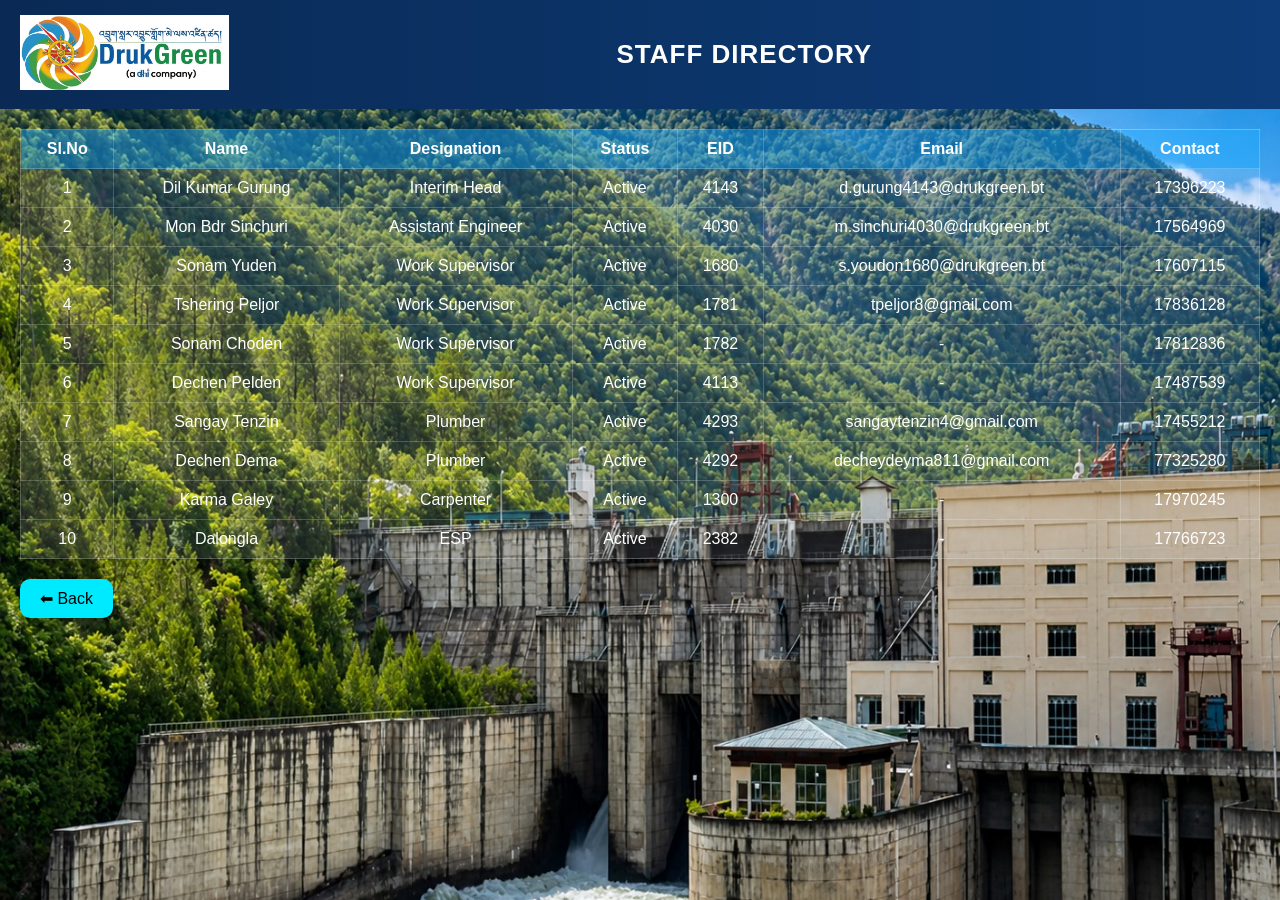
==== staff.html @ f45ad43f "Add files via upload" ====
<!DOCTYPE html>
<html lang="en">
<head>
<meta charset="UTF-8">
<meta name="viewport" content="width=device-width, initial-scale=1.0">
<title>Staff Directory</title>
<link rel="stylesheet" href="styles.css">
</head>
<body>

<header class="navbar">
  <div class="logo">
    <img src="./monbdrPIC/logo.jpeg">
  </div>
  <h1 class="title">Staff Directory</h1>
</header>

<section class="table-container">

<table>
<tr>
<th>Sl.No</th>
<th>Name</th>
<th>Designation</th>
<th>Status</th>
<th>EID</th>
<th>Email</th>
<th>Contact</th>
</tr>

<tr><td>1</td><td>Dil Kumar Gurung</td><td>Interim Head</td><td>Active</td><td>4143</td><td>d.gurung4143@drukgreen.bt</td><td>17396223</td></tr>
<tr><td>2</td><td>Mon Bdr Sinchuri</td><td>Assistant Engineer</td><td>Active</td><td>4030</td><td>m.sinchuri4030@drukgreen.bt</td><td>17564969</td></tr>
<tr><td>3</td><td>Sonam Yuden</td><td>Work Supervisor</td><td>Active</td><td>1680</td><td>s.youdon1680@drukgreen.bt</td><td>17607115</td></tr>
<tr><td>4</td><td>Tshering Peljor</td><td>Work Supervisor</td><td>Active</td><td>1781</td><td>tpeljor8@gmail.com</td><td>17836128</td></tr>
<tr><td>5</td><td>Sonam Choden</td><td>Work Supervisor</td><td>Active</td><td>1782</td><td>-</td><td>17812836</td></tr>
<tr><td>6</td><td>Dechen Pelden</td><td>Work Supervisor</td><td>Active</td><td>4113</td><td>-</td><td>17487539</td></tr>
<tr><td>7</td><td>Sangay Tenzin</td><td>Plumber</td><td>Active</td><td>4293</td><td>sangaytenzin4@gmail.com</td><td>17455212</td></tr>
<tr><td>8</td><td>Dechen Dema</td><td>Plumber</td><td>Active</td><td>4292</td><td>decheydeyma811@gmail.com</td><td>77325280</td></tr>
<tr><td>9</td><td>Karma Galey</td><td>Carpenter</td><td>Active</td><td>1300</td><td>-</td><td>17970245</td></tr>
<tr><td>10</td><td>Dalongla</td><td>ESP</td><td>Active</td><td>2382</td><td>-</td><td>17766723</td></tr>
</table>

<a href="index.html" class="back-btn">⬅ Back</a>

</section>

</body>
</html>
---- styles.css ----
/* RESET */
* {
  margin: 0;
  padding: 0;
  box-sizing: border-box;
  font-family: Arial, sans-serif;
}

/* BACKGROUND */
body {
  background: url('./monbdrPIC/back.jpeg') no-repeat center center fixed;
  background-size: cover;
  background-color: #0b1a2a; /* 🔵 bluish base */
  color: white;
}

/* DARK BLUE OVERLAY */
body::before {
  content: "";
  position: fixed;
  inset: 0;

  z-index: -1;
  pointer-events: none;
}

/* ================= HEADER ================= */
.navbar {
  display: flex;
  align-items: center;
  justify-content: space-between;

  padding: 15px 20px;

  background: linear-gradient(90deg, #0a2a55, #0d3c78);
  backdrop-filter: blur(10px);
}

/* HAMBURGER LEFT */
.menu-toggle {
  font-size: 30px;
  cursor: pointer;
  color: white;
  display: none;
}

/* TITLE (BIG + ALL CAPS) */
.title {
  flex: 1;
  text-align: center;
  font-size: 26px;
  font-weight: bold;
  text-transform: uppercase;
  letter-spacing: 1px;
}

/* LOGO RIGHT */
.logo img {
  height: 75px;
}

/* ================= DASHBOARD ================= */
.dashboard {
  display: grid;
  grid-template-columns: repeat(auto-fit, minmax(220px, 1fr));
  gap: 20px;
  padding: 40px;
}

/* CARDS */
.card {
  display: flex;
  align-items: center;
  justify-content: center;

  padding: 28px;
  border-radius: 15px;

  background: rgba(255,255,255,0.12);
  backdrop-filter: blur(12px);

  color: white;
  text-decoration: none;
  font-weight: bold;
  text-align: center;

  transition: 0.3s ease;
}

.card:hover {
  transform: scale(1.05);
  background: rgba(0,200,255,0.25);
  box-shadow: 0 0 18px #00eaff;
}

/* ================= MOBILE CENTER BUTTON ================= */
.mobile-center {
  display: none;
  justify-content: center;
  align-items: center;
  height: 70vh;
}

.start-btn {
  padding: 15px 30px;
  background: #00eaff;
  color: black;
  font-weight: bold;
  border-radius: 12px;
  text-decoration: none;
}

/* ================= CLOSE BUTTON ================= */
.close-btn {
  display: none;
  position: absolute;
  top: 20px;
  right: 20px;
  font-size: 30px;
  cursor: pointer;
  color: white;
}

/* ================= TABLE ================= */
.table-container {
  padding: 20px;
  overflow-x: auto;
}

table {
  width: 100%;
  border-collapse: collapse;
  background: rgba(255,255,255,0.1);
}

th, td {
  padding: 10px;
  border: 1px solid rgba(255,255,255,0.2);
  text-align: center;
}

th {
  background: rgba(0,160,255,0.4);
}

.back-btn {
  display: inline-block;
  margin-top: 20px;
  padding: 10px 20px;
  background: #00eaff;
  color: black;
  text-decoration: none;
  border-radius: 10px;
}

/* ================= MOBILE ================= */
@media (max-width: 768px) {

  /* SHOW HAMBURGER LEFT */
  .menu-toggle {
    display: block;
  }

  /* SMALLER TITLE */
  .title {
    font-size: 18px;
  }

  /* LOGO RIGHT SMALLER */
  .logo img {
    height: 60px;
  }

  /* FULL SCREEN MENU */
  .dashboard {
    display: none;
    position: fixed;
    inset: 0;
    background: rgba(5,25,60,0.95);
    padding: 80px 20px;
    z-index: 10;
    grid-template-columns: 1fr;
    overflow-y: auto;
  }

  .dashboard.show {
    display: grid;
  }

  /* CLOSE BUTTON */
  .dashboard.show .close-btn {
    display: block;
  }

  /* GET STARTED ONLY MOBILE */
  .mobile-center {
    display: flex;
  }

  .mobile-center.hide {
    display: none;
  }
}
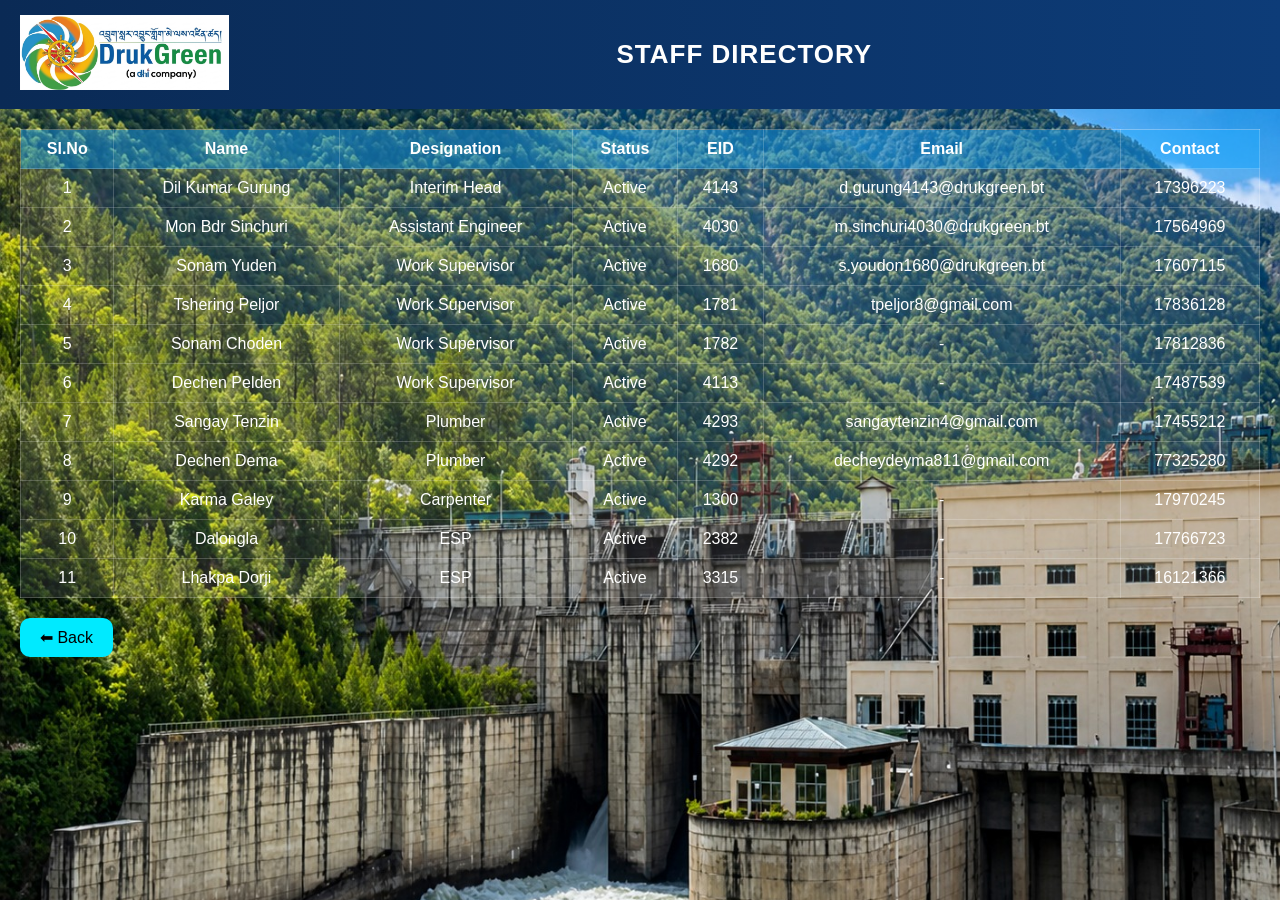
==== commit 525e603b: "Update staff.html" ====
--- a/staff.html
+++ b/staff.html
@@ -38,6 +38,7 @@
 <tr><td>8</td><td>Dechen Dema</td><td>Plumber</td><td>Active</td><td>4292</td><td>decheydeyma811@gmail.com</td><td>77325280</td></tr>
 <tr><td>9</td><td>Karma Galey</td><td>Carpenter</td><td>Active</td><td>1300</td><td>-</td><td>17970245</td></tr>
 <tr><td>10</td><td>Dalongla</td><td>ESP</td><td>Active</td><td>2382</td><td>-</td><td>17766723</td></tr>
+<tr><td>11</td><td>Lhakpa Dorji</td><td>ESP</td><td>Active</td><td>3315</td><td>-</td><td>16121366</td></tr>
 </table>
 
 <a href="index.html" class="back-btn">⬅ Back</a>
@@ -45,4 +46,4 @@
 </section>
 
 </body>
-</html>+</html>
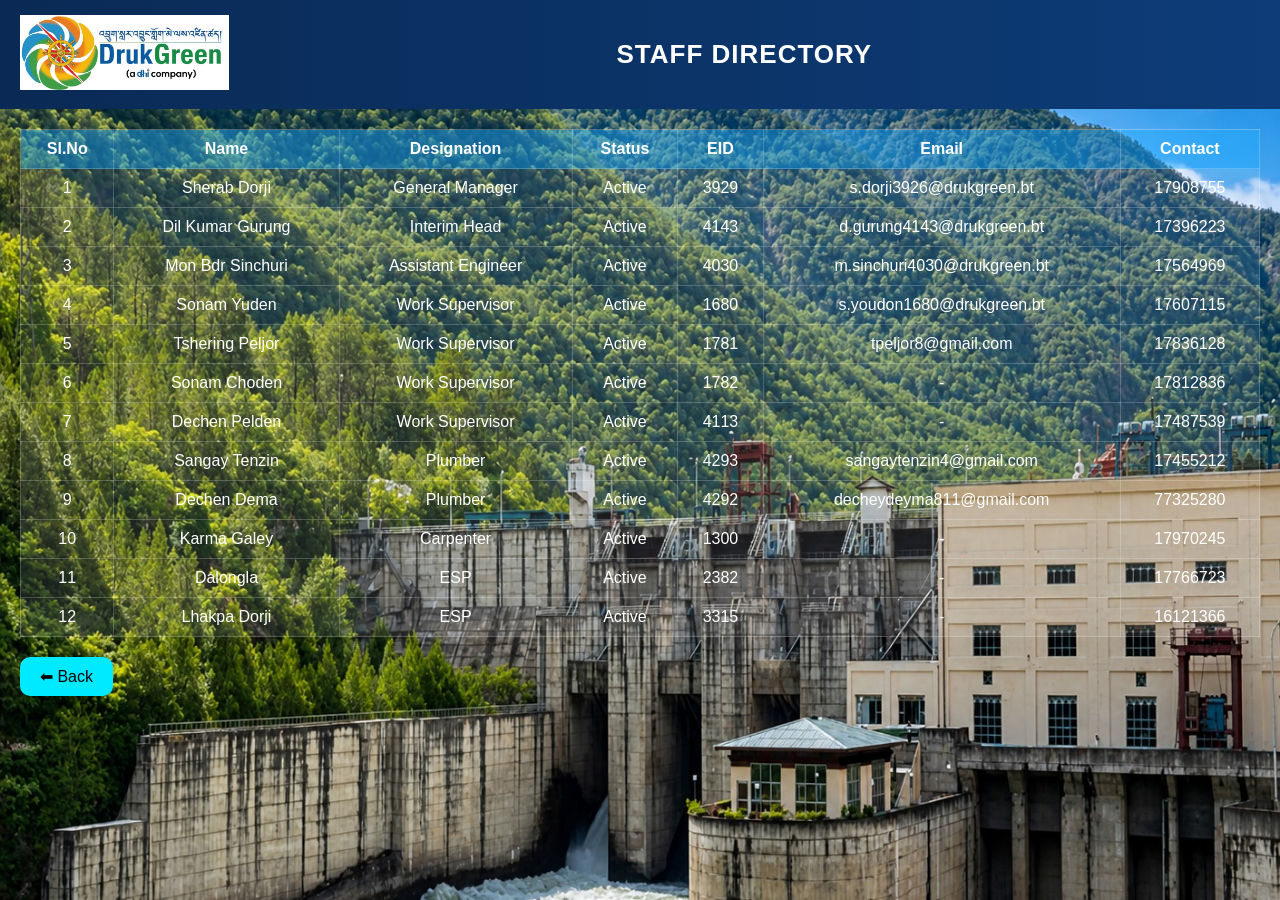
==== commit 8ca020c4: "Update staff.html" ====
--- a/staff.html
+++ b/staff.html
@@ -28,17 +28,18 @@
 <th>Contact</th>
 </tr>
 
-<tr><td>1</td><td>Dil Kumar Gurung</td><td>Interim Head</td><td>Active</td><td>4143</td><td>d.gurung4143@drukgreen.bt</td><td>17396223</td></tr>
-<tr><td>2</td><td>Mon Bdr Sinchuri</td><td>Assistant Engineer</td><td>Active</td><td>4030</td><td>m.sinchuri4030@drukgreen.bt</td><td>17564969</td></tr>
-<tr><td>3</td><td>Sonam Yuden</td><td>Work Supervisor</td><td>Active</td><td>1680</td><td>s.youdon1680@drukgreen.bt</td><td>17607115</td></tr>
-<tr><td>4</td><td>Tshering Peljor</td><td>Work Supervisor</td><td>Active</td><td>1781</td><td>tpeljor8@gmail.com</td><td>17836128</td></tr>
-<tr><td>5</td><td>Sonam Choden</td><td>Work Supervisor</td><td>Active</td><td>1782</td><td>-</td><td>17812836</td></tr>
-<tr><td>6</td><td>Dechen Pelden</td><td>Work Supervisor</td><td>Active</td><td>4113</td><td>-</td><td>17487539</td></tr>
-<tr><td>7</td><td>Sangay Tenzin</td><td>Plumber</td><td>Active</td><td>4293</td><td>sangaytenzin4@gmail.com</td><td>17455212</td></tr>
-<tr><td>8</td><td>Dechen Dema</td><td>Plumber</td><td>Active</td><td>4292</td><td>decheydeyma811@gmail.com</td><td>77325280</td></tr>
-<tr><td>9</td><td>Karma Galey</td><td>Carpenter</td><td>Active</td><td>1300</td><td>-</td><td>17970245</td></tr>
-<tr><td>10</td><td>Dalongla</td><td>ESP</td><td>Active</td><td>2382</td><td>-</td><td>17766723</td></tr>
-<tr><td>11</td><td>Lhakpa Dorji</td><td>ESP</td><td>Active</td><td>3315</td><td>-</td><td>16121366</td></tr>
+<tr><td>1</td><td>Sherab Dorji</td><td>General Manager</td><td>Active</td><td>3929</td><td>s.dorji3926@drukgreen.bt</td><td>17908755</td></tr>
+<tr><td>2</td><td>Dil Kumar Gurung</td><td>Interim Head</td><td>Active</td><td>4143</td><td>d.gurung4143@drukgreen.bt</td><td>17396223</td></tr>
+<tr><td>3</td><td>Mon Bdr Sinchuri</td><td>Assistant Engineer</td><td>Active</td><td>4030</td><td>m.sinchuri4030@drukgreen.bt</td><td>17564969</td></tr>
+<tr><td>4</td><td>Sonam Yuden</td><td>Work Supervisor</td><td>Active</td><td>1680</td><td>s.youdon1680@drukgreen.bt</td><td>17607115</td></tr>
+<tr><td>5</td><td>Tshering Peljor</td><td>Work Supervisor</td><td>Active</td><td>1781</td><td>tpeljor8@gmail.com</td><td>17836128</td></tr>
+<tr><td>6</td><td>Sonam Choden</td><td>Work Supervisor</td><td>Active</td><td>1782</td><td>-</td><td>17812836</td></tr>
+<tr><td>7</td><td>Dechen Pelden</td><td>Work Supervisor</td><td>Active</td><td>4113</td><td>-</td><td>17487539</td></tr>
+<tr><td>8</td><td>Sangay Tenzin</td><td>Plumber</td><td>Active</td><td>4293</td><td>sangaytenzin4@gmail.com</td><td>17455212</td></tr>
+<tr><td>9</td><td>Dechen Dema</td><td>Plumber</td><td>Active</td><td>4292</td><td>decheydeyma811@gmail.com</td><td>77325280</td></tr>
+<tr><td>10</td><td>Karma Galey</td><td>Carpenter</td><td>Active</td><td>1300</td><td>-</td><td>17970245</td></tr>
+<tr><td>11</td><td>Dalongla</td><td>ESP</td><td>Active</td><td>2382</td><td>-</td><td>17766723</td></tr>
+<tr><td>12</td><td>Lhakpa Dorji</td><td>ESP</td><td>Active</td><td>3315</td><td>-</td><td>16121366</td></tr>
 </table>
 
 <a href="index.html" class="back-btn">⬅ Back</a>
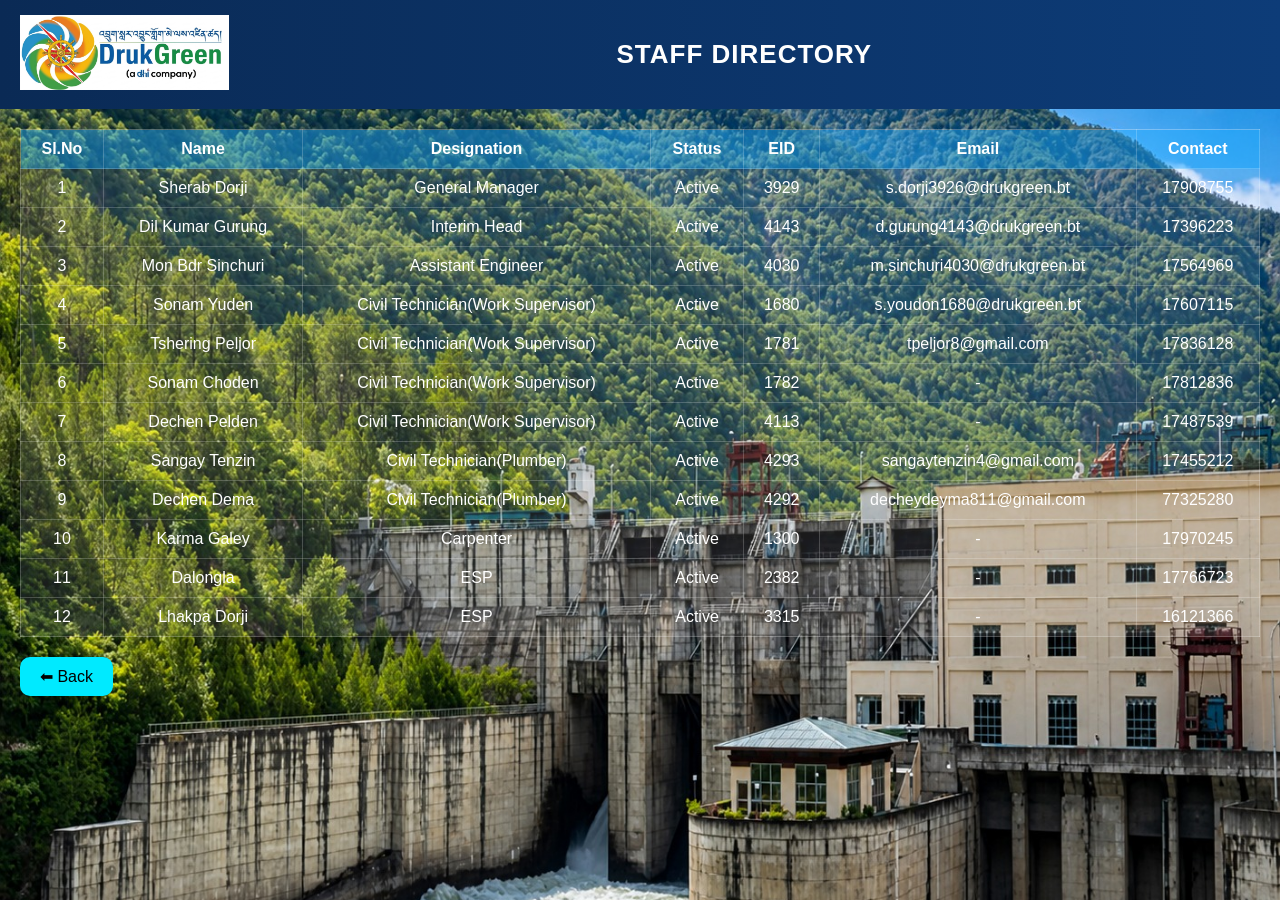
==== commit c5a65841: "Update staff.html" ====
--- a/staff.html
+++ b/staff.html
@@ -31,12 +31,12 @@
 <tr><td>1</td><td>Sherab Dorji</td><td>General Manager</td><td>Active</td><td>3929</td><td>s.dorji3926@drukgreen.bt</td><td>17908755</td></tr>
 <tr><td>2</td><td>Dil Kumar Gurung</td><td>Interim Head</td><td>Active</td><td>4143</td><td>d.gurung4143@drukgreen.bt</td><td>17396223</td></tr>
 <tr><td>3</td><td>Mon Bdr Sinchuri</td><td>Assistant Engineer</td><td>Active</td><td>4030</td><td>m.sinchuri4030@drukgreen.bt</td><td>17564969</td></tr>
-<tr><td>4</td><td>Sonam Yuden</td><td>Work Supervisor</td><td>Active</td><td>1680</td><td>s.youdon1680@drukgreen.bt</td><td>17607115</td></tr>
-<tr><td>5</td><td>Tshering Peljor</td><td>Work Supervisor</td><td>Active</td><td>1781</td><td>tpeljor8@gmail.com</td><td>17836128</td></tr>
-<tr><td>6</td><td>Sonam Choden</td><td>Work Supervisor</td><td>Active</td><td>1782</td><td>-</td><td>17812836</td></tr>
-<tr><td>7</td><td>Dechen Pelden</td><td>Work Supervisor</td><td>Active</td><td>4113</td><td>-</td><td>17487539</td></tr>
-<tr><td>8</td><td>Sangay Tenzin</td><td>Plumber</td><td>Active</td><td>4293</td><td>sangaytenzin4@gmail.com</td><td>17455212</td></tr>
-<tr><td>9</td><td>Dechen Dema</td><td>Plumber</td><td>Active</td><td>4292</td><td>decheydeyma811@gmail.com</td><td>77325280</td></tr>
+<tr><td>4</td><td>Sonam Yuden</td><td>Civil Technician(Work Supervisor)</td><td>Active</td><td>1680</td><td>s.youdon1680@drukgreen.bt</td><td>17607115</td></tr>
+<tr><td>5</td><td>Tshering Peljor</td><td>Civil Technician(Work Supervisor)</td><td>Active</td><td>1781</td><td>tpeljor8@gmail.com</td><td>17836128</td></tr>
+<tr><td>6</td><td>Sonam Choden</td><td>Civil Technician(Work Supervisor)</td><td>Active</td><td>1782</td><td>-</td><td>17812836</td></tr>
+<tr><td>7</td><td>Dechen Pelden</td><td>Civil Technician(Work Supervisor)</td><td>Active</td><td>4113</td><td>-</td><td>17487539</td></tr>
+<tr><td>8</td><td>Sangay Tenzin</td><td>Civil Technician(Plumber)</td><td>Active</td><td>4293</td><td>sangaytenzin4@gmail.com</td><td>17455212</td></tr>
+<tr><td>9</td><td>Dechen Dema</td><td>Civil Technician(Plumber)</td><td>Active</td><td>4292</td><td>decheydeyma811@gmail.com</td><td>77325280</td></tr>
 <tr><td>10</td><td>Karma Galey</td><td>Carpenter</td><td>Active</td><td>1300</td><td>-</td><td>17970245</td></tr>
 <tr><td>11</td><td>Dalongla</td><td>ESP</td><td>Active</td><td>2382</td><td>-</td><td>17766723</td></tr>
 <tr><td>12</td><td>Lhakpa Dorji</td><td>ESP</td><td>Active</td><td>3315</td><td>-</td><td>16121366</td></tr>
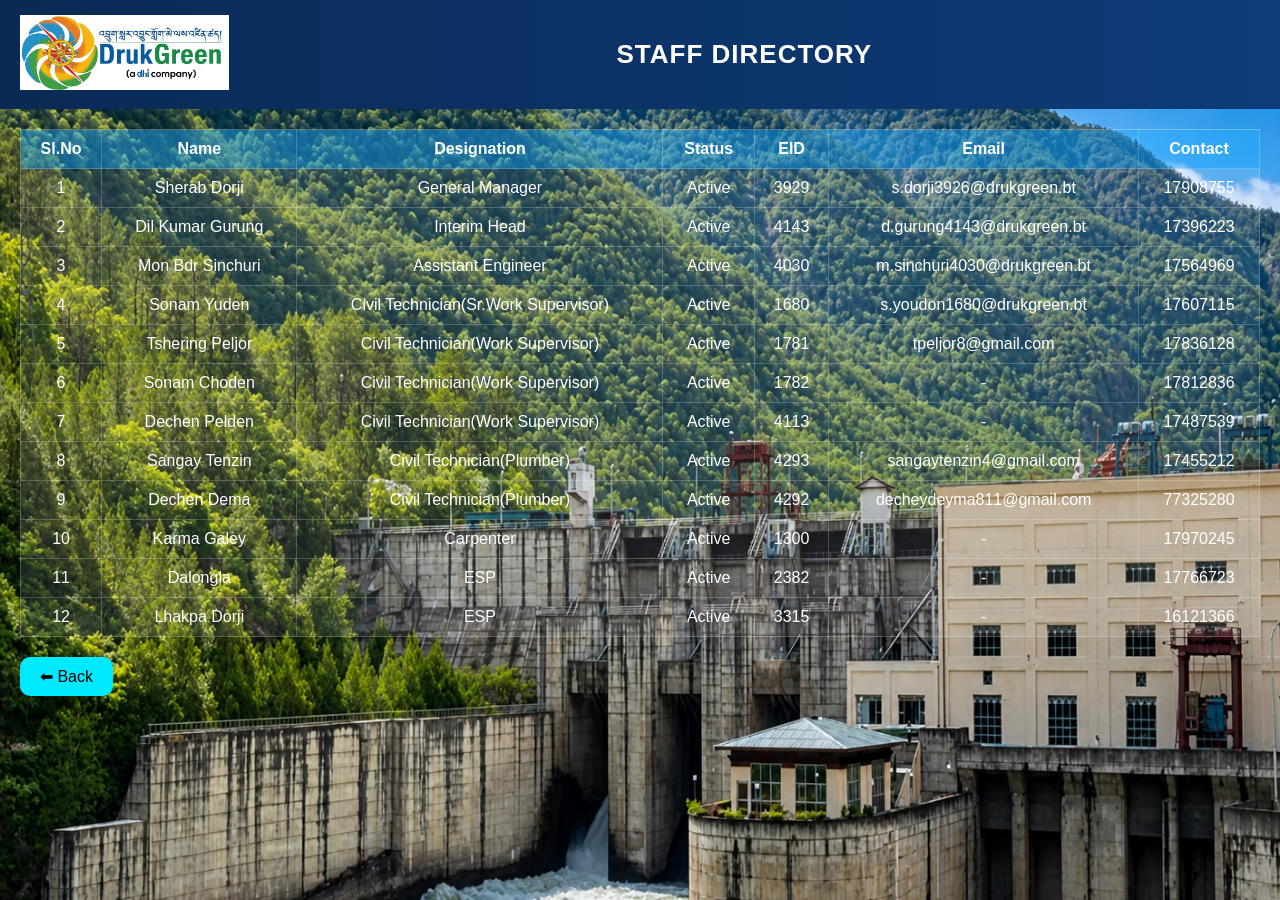
==== commit 7efd1795: "Update staff.html" ====
--- a/staff.html
+++ b/staff.html
@@ -31,7 +31,7 @@
 <tr><td>1</td><td>Sherab Dorji</td><td>General Manager</td><td>Active</td><td>3929</td><td>s.dorji3926@drukgreen.bt</td><td>17908755</td></tr>
 <tr><td>2</td><td>Dil Kumar Gurung</td><td>Interim Head</td><td>Active</td><td>4143</td><td>d.gurung4143@drukgreen.bt</td><td>17396223</td></tr>
 <tr><td>3</td><td>Mon Bdr Sinchuri</td><td>Assistant Engineer</td><td>Active</td><td>4030</td><td>m.sinchuri4030@drukgreen.bt</td><td>17564969</td></tr>
-<tr><td>4</td><td>Sonam Yuden</td><td>Civil Technician(Work Supervisor)</td><td>Active</td><td>1680</td><td>s.youdon1680@drukgreen.bt</td><td>17607115</td></tr>
+<tr><td>4</td><td>Sonam Yuden</td><td>Civil Technician(Sr.Work Supervisor)</td><td>Active</td><td>1680</td><td>s.youdon1680@drukgreen.bt</td><td>17607115</td></tr>
 <tr><td>5</td><td>Tshering Peljor</td><td>Civil Technician(Work Supervisor)</td><td>Active</td><td>1781</td><td>tpeljor8@gmail.com</td><td>17836128</td></tr>
 <tr><td>6</td><td>Sonam Choden</td><td>Civil Technician(Work Supervisor)</td><td>Active</td><td>1782</td><td>-</td><td>17812836</td></tr>
 <tr><td>7</td><td>Dechen Pelden</td><td>Civil Technician(Work Supervisor)</td><td>Active</td><td>4113</td><td>-</td><td>17487539</td></tr>
